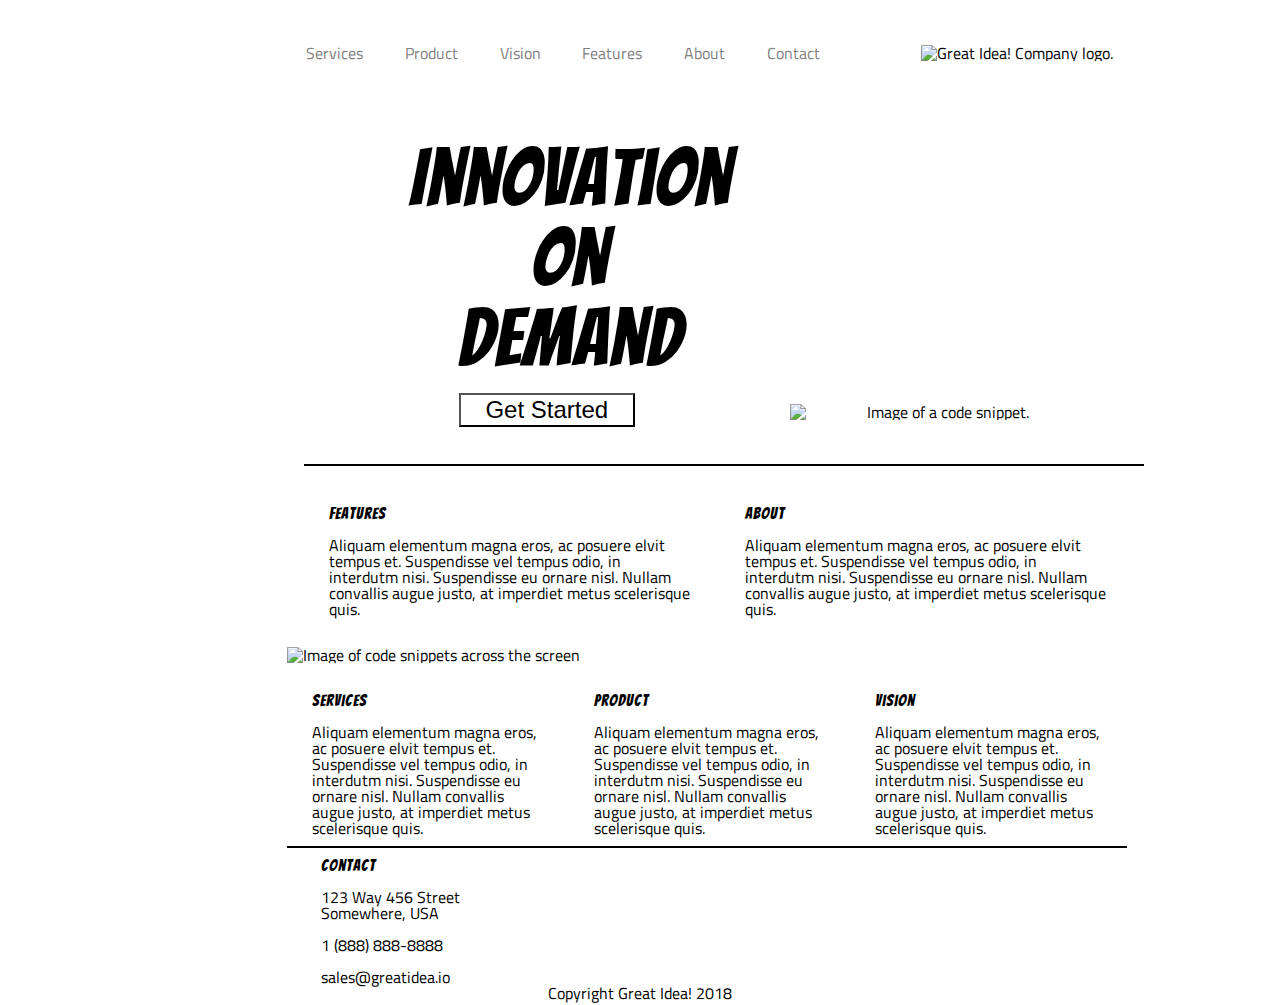
==== great-idea/index.html @ 7df4ebc8 "Per instructions, added HTML and CSS from 'User-Interface' project from yesterday" ====
<!doctype html>

<html lang="en">
<head>
  <meta charset="utf-8">

  <title>Great Idea!</title>

  <link href="https://fonts.googleapis.com/css?family=Bangers|Titillium+Web" rel="stylesheet">
  <link rel="stylesheet" href="css/index.css">

  <!--[if lt IE 9]>
    <script src="https://cdnjs.cloudflare.com/ajax/libs/html5shiv/3.7.3/html5shiv.js"></script>
  <![endif]-->
</head>

  <body>

    <div class="navigation">
      <nav>
        <a href="#">Services</a>
        <a href="#">Product</a>
        <a href="#">Vision</a>
        <a href="#">Features</a>
        <a href="#">About</a>
        <a href="#">Contact</a>
      </nav>
  
      <img class="logo" src="img/logo.png" alt="Great Idea! Company logo.">
    </div>
  
    <header> 
      
      <div>
        <h1>Innovation<br />
        On<br />
        Demand</h1>
  
        <button type="button">Get Started</button>
      </div>
      <img src="img/header-img.png" alt="Image of a code snippet.">
      
    </header> 
      
    <section class="top-info">
      <div id="features">
        <h3>Features</h3>
        <p>Aliquam elementum magna eros, ac posuere elvit tempus et. Suspendisse vel tempus odio, in interdutm nisi. Suspendisse eu ornare nisl. Nullam convallis augue justo, at imperdiet metus scelerisque quis.</p>
      </div>
  
      <div id="about">
        <h3>About</h3>
        <p>Aliquam elementum magna eros, ac posuere elvit tempus et. Suspendisse vel tempus odio, in interdutm nisi. Suspendisse eu ornare nisl. Nullam convallis augue justo, at imperdiet metus scelerisque quis.</p>
      </div>
    </section>
  
    <img class="middle-img" src="img/mid-page-accent.jpg" alt="Image of code snippets across the screen">
  
    <section class="bottom-info">
      <div>
        <h3>Services</h3>
        <p>Aliquam elementum magna eros, ac posuere elvit tempus et. Suspendisse vel tempus odio, in interdutm nisi. Suspendisse eu ornare nisl. Nullam convallis augue justo, at imperdiet metus scelerisque quis.</p>
      </div>
  
      <div>  
        <h3>Product</h3>
        <p>Aliquam elementum magna eros, ac posuere elvit tempus et. Suspendisse vel tempus odio, in interdutm nisi. Suspendisse eu ornare nisl. Nullam convallis augue justo, at imperdiet metus scelerisque quis.</p>
      </div>
  
      <div>
        <h3>Vision</h3>
        <p>Aliquam elementum magna eros, ac posuere elvit tempus et. Suspendisse vel tempus odio, in interdutm nisi. Suspendisse eu ornare nisl. Nullam convallis augue justo, at imperdiet metus scelerisque quis.</p>
      </div>
    </section>
  
    <section class="contact">
      <h3>Contact</h3>
  
      <address>
        123 Way 456 Street<br />
        Somewhere, USA<br /><br />
        1 (888) 888-8888<br /><br />
        sales@greatidea.io
      </address>
    </section>
  
    <footer>
    <p>Copyright Great Idea! 2018</p>
    </footer>
  
      
    
  </body>
</html>
---- great-idea/css/index.css ----
/* http://meyerweb.com/eric/tools/css/reset/ 
   v2.0 | 20110126
   License: none (public domain)
*/

html, body, div, span, applet, object, iframe,
h1, h2, h3, h4, h5, h6, p, blockquote, pre,
a, abbr, acronym, address, big, cite, code,
del, dfn, em, img, ins, kbd, q, s, samp,
small, strike, strong, sub, sup, tt, var,
b, u, i, center,
dl, dt, dd, ol, ul, li,
fieldset, form, label, legend,
table, caption, tbody, tfoot, thead, tr, th, td,
article, aside, canvas, details, embed, 
figure, figcaption, footer, header, hgroup, 
menu, nav, output, ruby, section, summary,
time, mark, audio, video {
	margin: 0;
	padding: 0;
	border: 0;
	font-size: 100%;
	font: inherit;
	vertical-align: baseline;
}
/* HTML5 display-role reset for older browsers */
article, aside, details, figcaption, figure, 
footer, header, hgroup, menu, nav, section {
	display: block;
}
body {
	line-height: 1;
}
ol, ul {
	list-style: none;
}
blockquote, q {
	quotes: none;
}
blockquote:before, blockquote:after,
q:before, q:after {
	content: '';
	content: none;
}
table {
	border-collapse: collapse;
	border-spacing: 0;
}

/* Set every element's box-sizing to border-box */
* {
    box-sizing: border-box;
}

html, body {
    height: 100%;
    font-family: 'Titillium Web', sans-serif;
}

h1, h2, h3, h4, h5 {
    font-family: 'Bangers', cursive;
    letter-spacing: 1px;
    margin-bottom: 15px;
}

/* Your code starts here! */


body {
	border: 30px solid white;
	width: 900px;
	margin: 0 auto;
}

/* Navigation */

.navigation nav a {
	color: gray;
	text-decoration: none;
	display: inline-block;
	margin: 15px 3%;
}

@keyframes navBar {
	from {
		color: gray;
		text-decoration: none;
	}
	to {
		color: midnightblue;
		font-weight: bold;
		text-decoration: underline;
	}
}

.navigation nav a:hover {
	animation-name: navBar;
	animation-duration: 1800ms;
	animation-timing-function: ease-out;
	animation-fill-mode: forwards;
}	

.logo {
	display: inline-block;
	margin: 10px 0;
}

nav{
	display: inline-block;
	width: 75%;
}

.navigation {
	display: inline-block;
	width: 100%;
	margin: 0 8%;
}



/* Header */

header {
	text-align: center;
	padding: 30px 0;
	width: 100%;
	display: inline-block;
	border-bottom: 2px solid black;
	margin: 20px 10%;
}

h1{
	display: inline-block;
	font-size: 500%;
	text-align: center;
	margin: 10px 3%;
}

header div {
	display: inline-block;
	width: 35%;
	margin: 2px 8%;
}

header img {
	display: inline-block;
	margin: 10px 3%;
	width: 300px;
	height: auto;
}

button {
	font-size: 150%;
	background: white;
	margin: 5px 20%;
	width: 60%;
}

button:hover {
	background: midnightblue;
	color: white;
	box-shadow: 0 10px 14px 0 darkgray;
	transition: 500ms;
}



/* Top Text */

.top-info {
	display: inline-block;
	width: 100%;
	margin: 10px 10%;
}

.top-info div {
	display: inline-block;
	width: 43%;
	margin: 10px 3%;
}



/* Middle Image */

.middle-img {
	margin: 10px 8%;
}



/* Bottom Text */

.bottom-info {
	display: inline-block;
	width: 100%;
	border-bottom: 2px solid black;
	margin: 10px 8%;
}

.bottom-info div {
	display: inline-block;
	width: 27%;
	margin: 10px 3%;
}



/* Contact Info */

.contact {
	margin-left: 12%;
}



/* Footer */

footer {
	text-align: center;
}
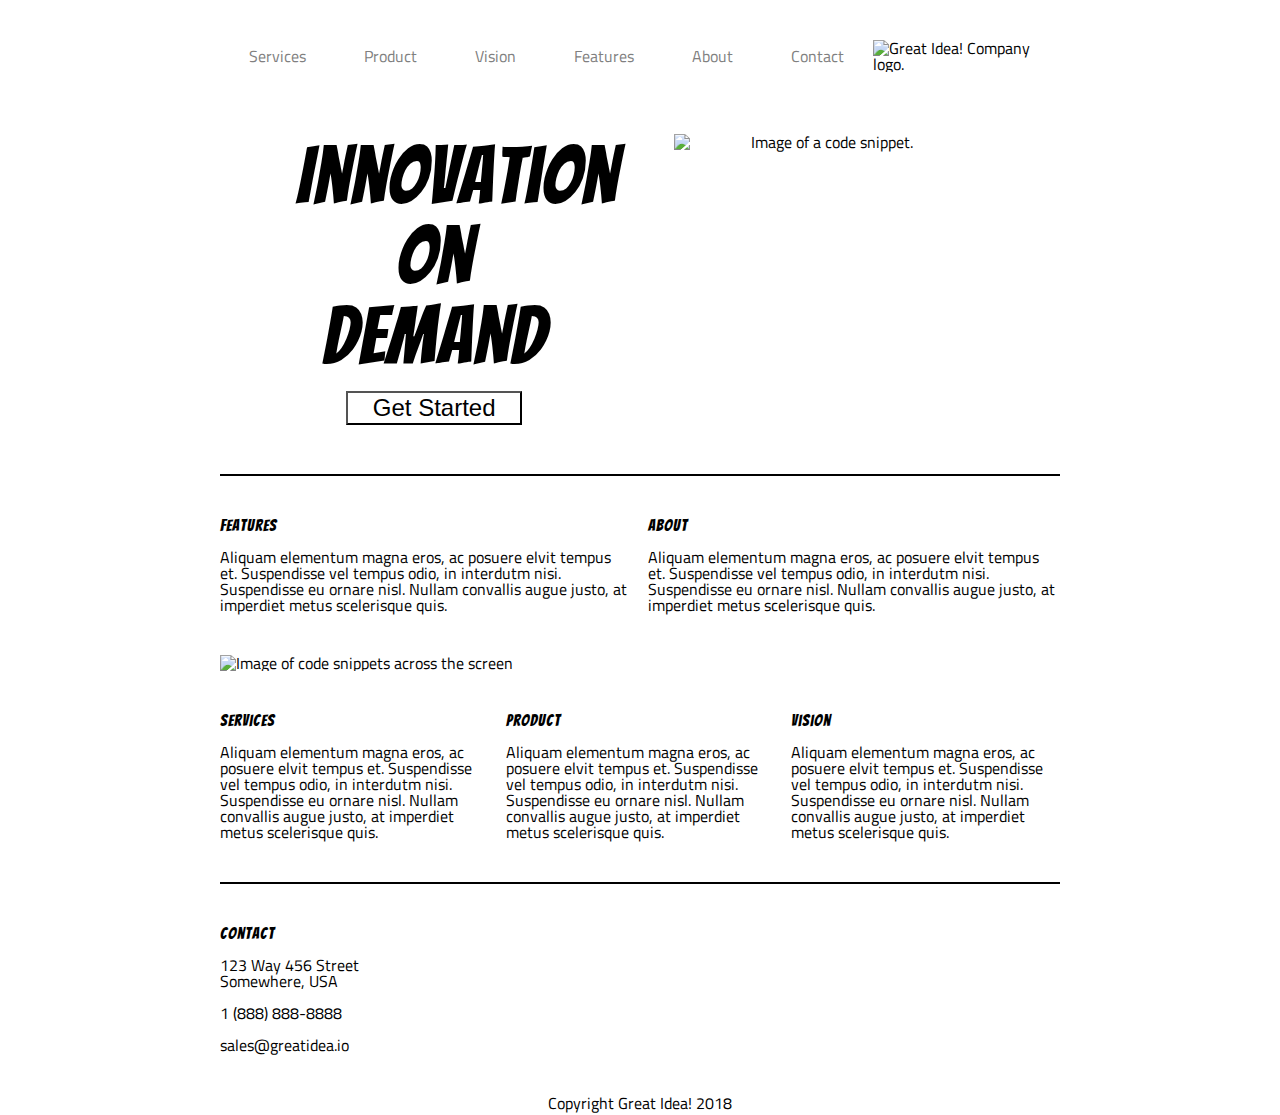
==== commit 50929642: "Updated index.css to use flexbox instead of inline-block" ====
--- a/great-idea/index.html
+++ b/great-idea/index.html
@@ -38,6 +38,7 @@
   
         <button type="button">Get Started</button>
       </div>
+      
       <img src="img/header-img.png" alt="Image of a code snippet.">
       
     </header> 
--- a/great-idea/css/index.css
+++ b/great-idea/css/index.css
@@ -63,8 +63,22 @@
     margin-bottom: 15px;
 }
 
+
+
+
+
+
+
+
 /* Your code starts here! */
 
+
+
+
+
+*{
+	/* border: 2px solid red; */
+}
 
 body {
 	border: 30px solid white;
@@ -74,11 +88,28 @@
 
 /* Navigation */
 
-.navigation nav a {
+.navigation {
+	/* display: inline-block; */
+	width: 100%;
+	/* margin: 0 8%; */
+	display: flex;
+	align-items: center;
+	justify-content: space-between;
+}
+
+nav {
+	/* display: inline-block; */
+	width: 80%;
+	display: flex;
+	justify-content: space-around;
+	align-items: center;
+}
+
+nav a {
 	color: gray;
 	text-decoration: none;
-	display: inline-block;
-	margin: 15px 3%;
+	/* display: inline-block;
+	margin: 15px 3%; */
 }
 
 @keyframes navBar {
@@ -101,20 +132,11 @@
 }	
 
 .logo {
-	display: inline-block;
+	/* display: inline-block; */
 	margin: 10px 0;
 }
 
-nav{
-	display: inline-block;
-	width: 75%;
-}
-
-.navigation {
-	display: inline-block;
-	width: 100%;
-	margin: 0 8%;
-}
+
 
 
 
@@ -122,11 +144,12 @@
 
 header {
 	text-align: center;
-	padding: 30px 0;
-	width: 100%;
-	display: inline-block;
+	/* padding: 30px 0; */
+	width: 100%;
+	display: flex;
 	border-bottom: 2px solid black;
-	margin: 20px 10%;
+	margin: 5% 0;
+	padding-bottom: 5%;
 }
 
 h1{
@@ -137,7 +160,8 @@
 }
 
 header div {
-	display: inline-block;
+	display: flex;
+	flex-direction: column;
 	width: 35%;
 	margin: 2px 8%;
 }
@@ -168,15 +192,16 @@
 /* Top Text */
 
 .top-info {
-	display: inline-block;
-	width: 100%;
-	margin: 10px 10%;
+	display: flex;
+	width: 100%;
+	justify-content: space-between;
+	margin-bottom: 5%;
 }
 
 .top-info div {
-	display: inline-block;
-	width: 43%;
-	margin: 10px 3%;
+	/* display: flex; */
+	width: 49%;
+	/* margin: 2% 2%; */
 }
 
 
@@ -184,7 +209,11 @@
 /* Middle Image */
 
 .middle-img {
-	margin: 10px 8%;
+	/* margin: 10px 8%; */
+	display: flex;
+	justify-content: space-around;
+	width: 100%;
+	margin-bottom: 5%;
 }
 
 
@@ -192,16 +221,19 @@
 /* Bottom Text */
 
 .bottom-info {
-	display: inline-block;
+	display: flex;
+	justify-content: space-between;
 	width: 100%;
 	border-bottom: 2px solid black;
-	margin: 10px 8%;
+	padding-bottom: 5%;
+	/* margin: 10px 8%; */
 }
 
 .bottom-info div {
-	display: inline-block;
-	width: 27%;
-	margin: 10px 3%;
+	/* display: inline-block; */
+	/* width: 27%; */
+	/* margin: 2% 1%; */
+	width: 32%;
 }
 
 
@@ -209,7 +241,8 @@
 /* Contact Info */
 
 .contact {
-	margin-left: 12%;
+	/* display: flex; */
+	margin: 5% 0;
 }
 
 
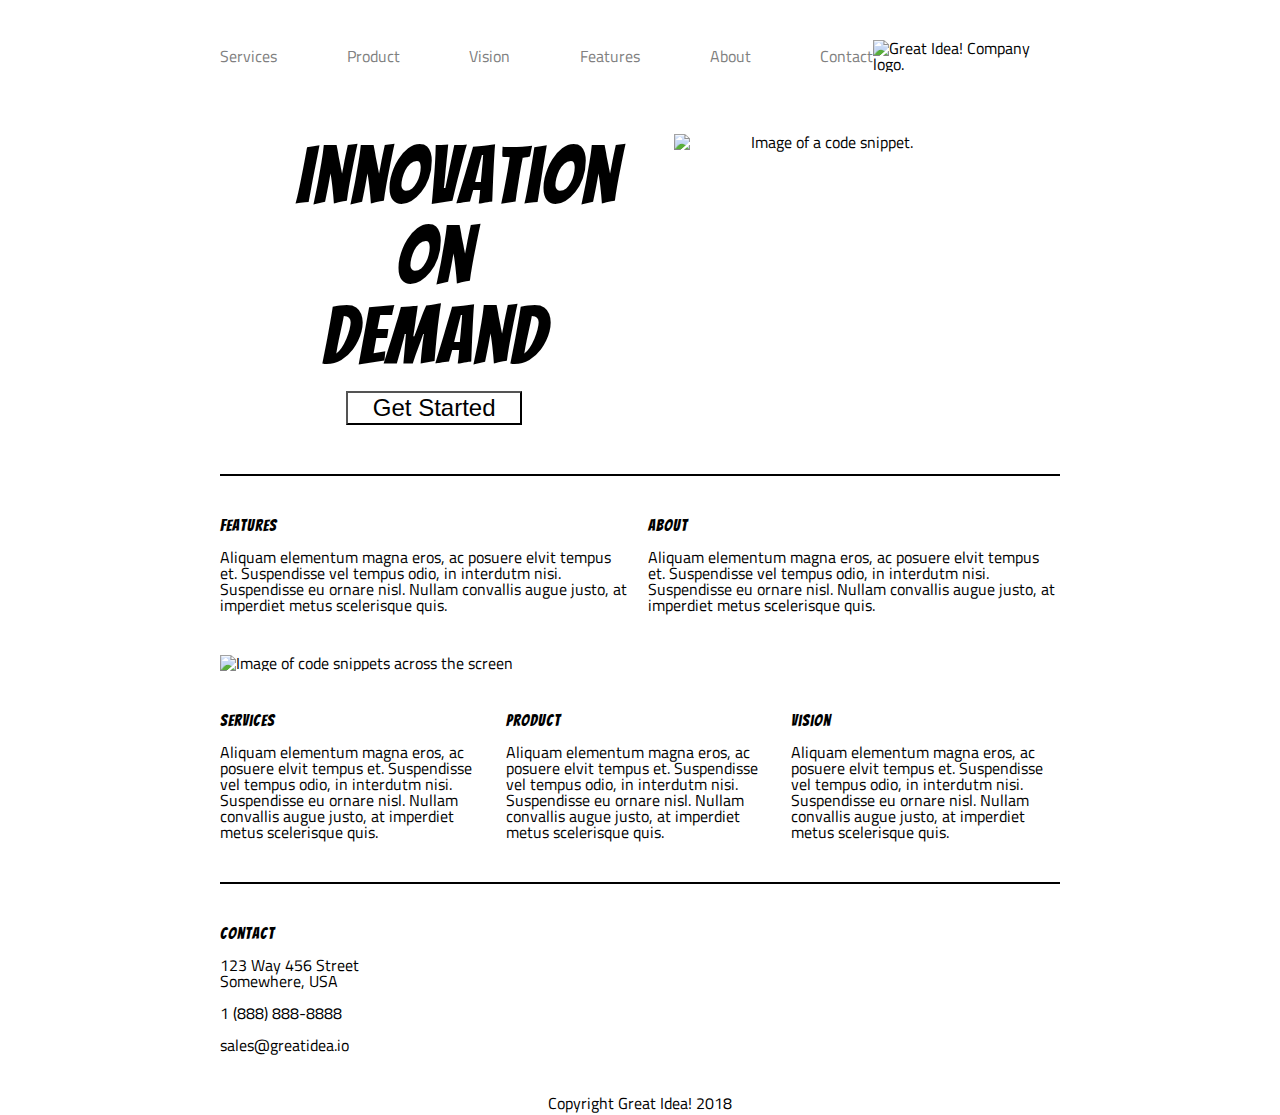
==== commit 5ce3ee86: "Minor index.css updates, and updated index.html so the 'Services' link in the nav bar redirects to s" ====
--- a/great-idea/index.html
+++ b/great-idea/index.html
@@ -18,7 +18,7 @@
 
     <div class="navigation">
       <nav>
-        <a href="#">Services</a>
+        <a href="services.html">Services</a>
         <a href="#">Product</a>
         <a href="#">Vision</a>
         <a href="#">Features</a>
@@ -38,7 +38,7 @@
   
         <button type="button">Get Started</button>
       </div>
-      
+
       <img src="img/header-img.png" alt="Image of a code snippet.">
       
     </header> 
--- a/great-idea/css/index.css
+++ b/great-idea/css/index.css
@@ -76,9 +76,9 @@
 
 
 
-*{
-	/* border: 2px solid red; */
-}
+/* *{
+	border: 2px solid red;
+} */
 
 body {
 	border: 30px solid white;
@@ -89,7 +89,6 @@
 /* Navigation */
 
 .navigation {
-	/* display: inline-block; */
 	width: 100%;
 	/* margin: 0 8%; */
 	display: flex;
@@ -98,18 +97,16 @@
 }
 
 nav {
-	/* display: inline-block; */
 	width: 80%;
 	display: flex;
-	justify-content: space-around;
+	justify-content: space-between;
 	align-items: center;
 }
 
 nav a {
 	color: gray;
 	text-decoration: none;
-	/* display: inline-block;
-	margin: 15px 3%; */
+	/* margin: 15px 3%; */
 }
 
 @keyframes navBar {
@@ -132,7 +129,6 @@
 }	
 
 .logo {
-	/* display: inline-block; */
 	margin: 10px 0;
 }
 
@@ -230,7 +226,6 @@
 }
 
 .bottom-info div {
-	/* display: inline-block; */
 	/* width: 27%; */
 	/* margin: 2% 1%; */
 	width: 32%;
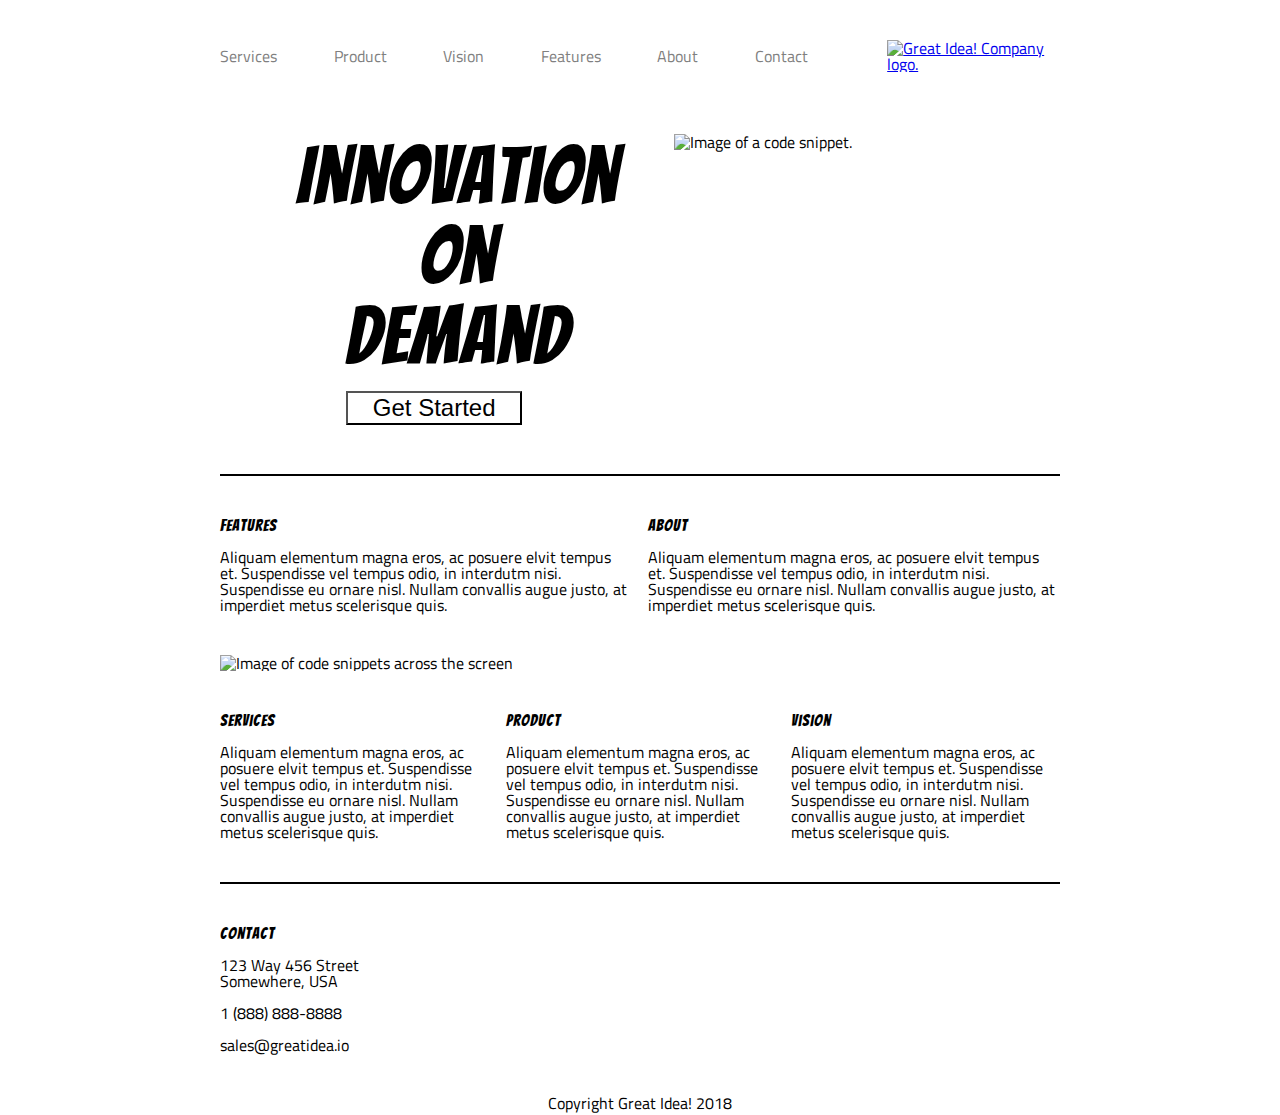
==== commit b3b70cc7: "Finished updating HTML and CSS" ====
--- a/great-idea/index.html
+++ b/great-idea/index.html
@@ -25,21 +25,22 @@
         <a href="#">About</a>
         <a href="#">Contact</a>
       </nav>
-  
-      <img class="logo" src="img/logo.png" alt="Great Idea! Company logo.">
+      <a href="index.html">
+        <img class="logo" src="img/logo.png" alt="Great Idea! Company logo.">
+      </a>
     </div>
   
-    <header> 
+    <header id="index-head"> 
       
-      <div>
+      <div class="getStarted">
         <h1>Innovation<br />
         On<br />
         Demand</h1>
   
-        <button type="button">Get Started</button>
+        <button id="start" type="button">Get Started</button>
       </div>
 
-      <img src="img/header-img.png" alt="Image of a code snippet.">
+      <img id="circle-img" src="img/header-img.png" alt="Image of a code snippet.">
       
     </header> 
       
--- a/great-idea/css/index.css
+++ b/great-idea/css/index.css
@@ -18,7 +18,7 @@
 time, mark, audio, video {
 	margin: 0;
 	padding: 0;
-	border: 0;
+	/* border: 0; */
 	font-size: 100%;
 	font: inherit;
 	vertical-align: baseline;
@@ -76,9 +76,7 @@
 
 
 
-/* *{
-	border: 2px solid red;
-} */
+
 
 body {
 	border: 30px solid white;
@@ -95,9 +93,12 @@
 	align-items: center;
 	justify-content: space-between;
 }
+.navigation .logo {
+	margin-left: 10%;
+}
 
 nav {
-	width: 80%;
+	width: 70%;
 	display: flex;
 	justify-content: space-between;
 	align-items: center;
@@ -138,8 +139,8 @@
 
 /* Header */
 
-header {
-	text-align: center;
+#index-head {
+	/* text-align: center; */
 	/* padding: 30px 0; */
 	width: 100%;
 	display: flex;
@@ -149,37 +150,49 @@
 }
 
 h1{
-	display: inline-block;
+	display: flex;
 	font-size: 500%;
 	text-align: center;
 	margin: 10px 3%;
 }
 
-header div {
+h2 {
+	font-size: 200%;
+}
+
+
+header .getStarted {
 	display: flex;
 	flex-direction: column;
 	width: 35%;
 	margin: 2px 8%;
 }
 
-header img {
-	display: inline-block;
+header #circle-img {
+	display: flex;
 	margin: 10px 3%;
 	width: 300px;
 	height: auto;
 }
 
-button {
+#start {
 	font-size: 150%;
 	background: white;
 	margin: 5px 20%;
 	width: 60%;
 }
 
+#start:hover {
+	background: midnightblue;
+	color: white;
+	box-shadow: 0 13px 17px 0 darkgray;
+	transition: 500ms;
+}
+
 button:hover {
 	background: midnightblue;
 	color: white;
-	box-shadow: 0 10px 14px 0 darkgray;
+	box-shadow: 0 13px 17px 0 darkgray;
 	transition: 500ms;
 }
 
@@ -246,4 +259,123 @@
 
 footer {
 	text-align: center;
-}
+	margin-bottom: 2%
+}
+
+
+
+
+
+
+
+
+
+
+
+
+
+
+
+/* SERVICES-SPECIC STYLES ONLY!!! */
+
+/* *{
+	border: 2px solid red;
+} */
+
+/* Header */
+
+#service-head {
+	border-bottom: 1px solid black;
+	margin-bottom: 2%;
+	padding-bottom: 3%;
+}
+
+header .services-header-img {
+	width: 100%;
+	margin: 3% 0;
+}
+
+h2 {
+	font-size: 200%;
+}
+
+
+/* Middle Boxes */
+
+#service-list{
+	display: flex;
+	flex-wrap: wrap;
+	width:100%;
+	justify-content: space-between;
+	border-bottom: 1px solid black;
+	padding-bottom: 2%;
+	/* margin-bottom: 3%; */
+
+}
+
+.specialty {
+	/* display: flex; */
+	border: 1px solid black;
+	background: whitesmoke;
+	width: 48%;
+	justify-content: space-between;
+	margin: 2% 0;
+	padding: 2%;
+}
+
+.specialty p {
+	margin-bottom: 4%;
+}
+
+.specialty button {
+	padding: 2% 10%;
+	border-radius: 6px;
+	background: white;
+	box-shadow: 0;
+}
+
+.specialty button:hover {
+	background: midnightblue;
+	color: white;
+	box-shadow: 0 13px 17px 0 darkgray;
+	transition: 500ms;
+}
+
+
+
+
+
+/* "Some Facts" */
+
+#facts {
+	display: flex;
+	justify-content: space-between;
+	margin: 3% 0;
+}
+
+.services-info-img {
+	display: flex;
+}
+
+#facts-words {
+	width: 48%
+}
+
+#facts-words p {
+	margin-bottom: 6%;
+}
+
+ul {
+	list-style: disc;
+	list-style-position: inside;
+}
+
+li {
+	margin: 2% 0;
+}
+
+
+
+
+
+
